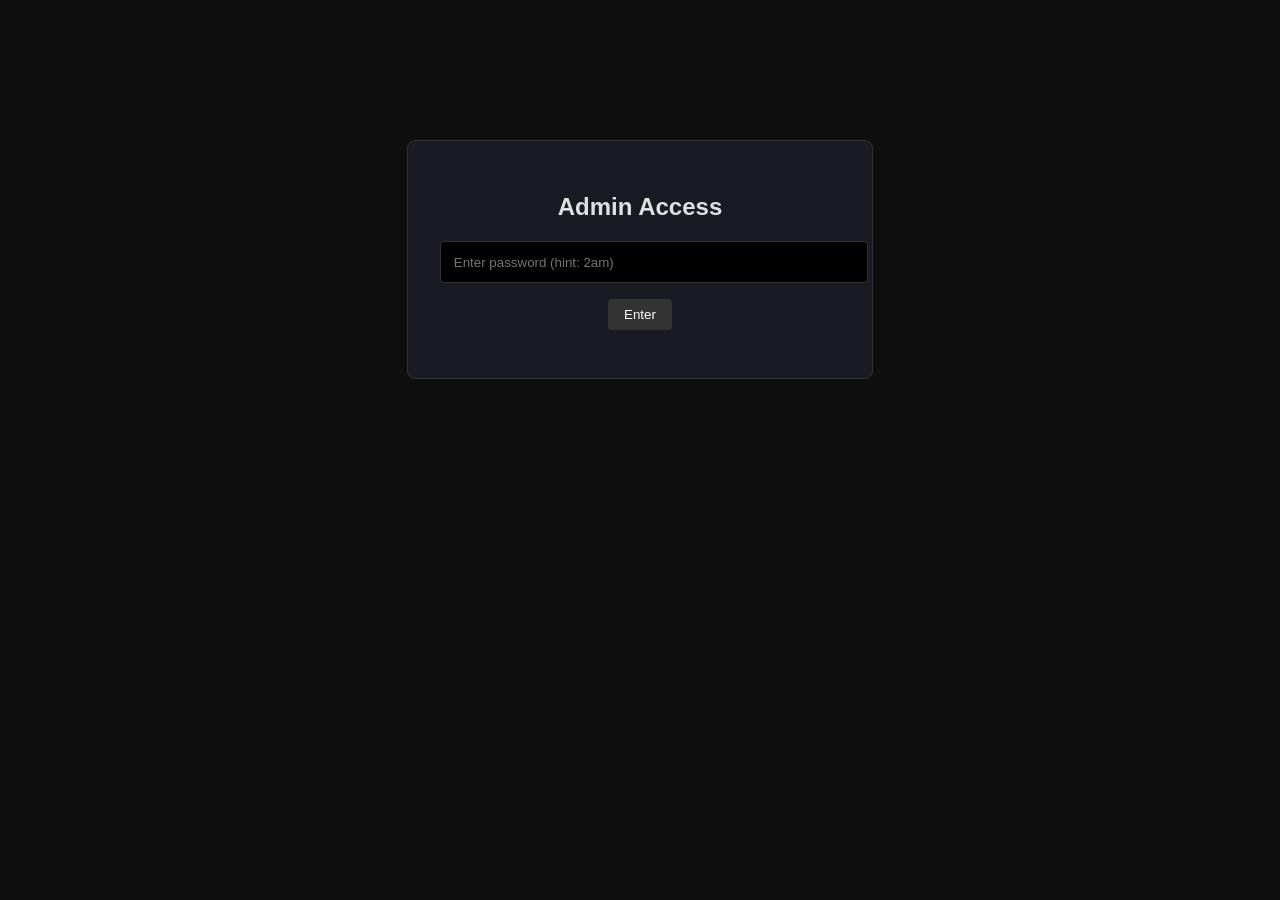
==== admin.html @ 7297f7bf "Initial commit" ====
<!DOCTYPE html>
<html lang="en">
<head>
    <meta charset="UTF-8">
    <meta name="viewport" content="width=device-width, initial-scale=1.0">
    <title>2AM Admin Dashboard</title>
    <style>
        body {
            background-color: #0f0f0f;
            color: #e0e0e0;
            font-family: 'Inter', sans-serif;
            padding: 2rem;
        }
        .container {
            max-width: 1000px;
            margin: 0 auto;
        }
        h1 { margin-bottom: 2rem; border-bottom: 1px solid #333; padding-bottom: 1rem; }
        .login-box {
            background: #1a1a24;
            padding: 2rem;
            border-radius: 8px;
            max-width: 400px;
            margin: 100px auto;
            text-align: center;
            border: 1px solid #333;
        }
        input {
            width: 100%;
            padding: 0.8rem;
            margin-bottom: 1rem;
            background: #000;
            border: 1px solid #333;
            color: white;
            border-radius: 4px;
        }
        button {
            padding: 0.5rem 1rem;
            background: #333;
            color: white;
            border: none;
            border-radius: 4px;
            cursor: pointer;
            transition: background 0.2s;
        }
        button:hover { background: #555; }
        table {
            width: 100%;
            border-collapse: collapse;
            margin-top: 2rem;
        }
        th, td {
            text-align: left;
            padding: 1rem;
            border-bottom: 1px solid #333;
        }
        th { background: #1a1a24; }
        .actions { display: flex; gap: 0.5rem; }
        .hidden { display: none !important; }
        .banned-words { margin-top: 2rem; background: #1a1a24; padding: 1rem; border-radius: 8px; }
        .badge { padding: 0.2rem 0.5rem; border-radius: 4px; font-size: 0.8rem; }
        .badge.pending { background: #b8860b; }
        .badge.approved { background: #006400; }
        .badge.rejected { background: #8b0000; }
        .badge.featured { background: #4b0082; }
    </style>
    </style>
</head>
<body>

    <div id="login-screen" class="login-box">
        <h2>Admin Access</h2>
        <input type="password" id="admin-pass" placeholder="Enter password (hint: 2am)">
        <button onclick="login()">Enter</button>
        <div id="login-error" style="color: red; margin-top: 1rem;"></div>
    </div>

    <div id="dashboard" class="container hidden">
        <h1>Admin Dashboard</h1>
        
        <div style="margin-bottom: 2rem;">
            <button onclick="logout()">Logout</button>
            <a href="index.html" style="color: #a0a0a0; margin-left: 1rem;">Back to site</a>
        </div>

        <div class="banned-words">
            <h3>Banned Keywords</h3>
            <div id="keywords-list" style="margin-bottom: 1rem; display: flex; gap: 0.5rem; flex-wrap: wrap;"></div>
            <input type="text" id="new-keyword" placeholder="Add new banned word" style="width: auto; display: inline-block;">
            <button onclick="addKeyword()">Add</button>
        </div>

        <table>
            <thead>
                <tr>
                    <th>Date</th>
                    <th>Confession</th>
                    <th>Status</th>
                    <th>Actions</th>
                </tr>
            </thead>
            <tbody id="admin-table-body">
            </tbody>
        </table>
    </div>

    <script>
        let confessions = JSON.parse(localStorage.getItem('confessions')) || [];
        let bannedKeywords = JSON.parse(localStorage.getItem('bannedKeywords')) || ['spam', 'abuse', 'hate'];

        window.login = function() {
            const pass = document.getElementById('admin-pass').value;
            if (pass === '2am') {
                document.getElementById('login-screen').classList.add('hidden');
                document.getElementById('dashboard').classList.remove('hidden');
                renderAdmin();
                renderKeywords();
            } else {
                document.getElementById('login-error').textContent = 'Incorrect password';
            }
        };

        window.logout = function() {
            document.getElementById('dashboard').classList.add('hidden');
            document.getElementById('login-screen').classList.remove('hidden');
            document.getElementById('admin-pass').value = '';
        };

        function renderAdmin() {
            const tbody = document.getElementById('admin-table-body');
            tbody.innerHTML = confessions.map(c => `
                <tr>
                    <td style="white-space: nowrap; font-size: 0.8rem;">${new Date(c.timestamp).toLocaleString()}</td>
                    <td style="max-width: 400px; word-wrap: break-word; line-height: 1.4;">${escapeHTML(c.text)}</td>
                    <td>
                        <span class="badge ${c.status}">${c.status}</span>
                        ${c.featured ? '<br><span class="badge featured" style="margin-top:0.3rem;display:inline-block;">featured</span>' : ''}
                    </td>
                    <td class="actions">
                        ${c.status !== 'approved' ? `<button onclick="updateStatus('${c.id}', 'approved')">Approve</button>` : ''}
                        ${c.status !== 'rejected' && c.status === 'approved' ? `<button onclick="updateStatus('${c.id}', 'rejected')" style="background:#500;">Reject</button>` : ''}
                        ${c.status === 'approved' ? `<button onclick="toggleFeature('${c.id}')">${c.featured ? 'Unfeature' : 'Feature'}</button>` : ''}
                        <button onclick="deleteConfession('${c.id}')" style="background:#800;">Delete</button>
                    </td>
                </tr>
            `).join('');
        }

        function renderKeywords() {
            const list = document.getElementById('keywords-list');
            list.innerHTML = bannedKeywords.map(w => `
                <span style="background:#333; padding:0.3rem 0.6rem; border-radius:15px; font-size:0.9rem; display:flex; align-items:center; gap:0.5rem;">
                    ${escapeHTML(w)}
                    <button style="padding:0; background:none; color:#ff6b6b; border:none; cursor:pointer;" onclick="removeKeyword('${w.replace(/'/g, "\\'")}')">&times;</button>
                </span>
            `).join('');
        }

        window.addKeyword = function() {
            const val = document.getElementById('new-keyword').value.trim().toLowerCase();
            if (val && !bannedKeywords.includes(val)) {
                bannedKeywords.push(val);
                saveData();
                renderKeywords();
                document.getElementById('new-keyword').value = '';
            }
        };

        window.removeKeyword = function(word) {
            bannedKeywords = bannedKeywords.filter(w => w !== word);
            saveData();
            renderKeywords();
        };

        window.updateStatus = function(id, status) {
            const c = confessions.find(x => x.id === id);
            if (c) {
                c.status = status;
                if (status !== 'approved') c.featured = false;
                saveData();
                renderAdmin();
            }
        };

        window.toggleFeature = function(id) {
            const c = confessions.find(x => x.id === id);
            if (c) {
                if (!c.featured && c.status !== 'approved') c.status = 'approved';
                if (!c.featured) {
                    confessions.forEach(x => x.featured = false);
                }
                c.featured = !c.featured;
                saveData();
                renderAdmin();
            }
        };

        window.deleteConfession = function(id) {
            if (confirm('Are you sure you want to delete this confession?')) {
                confessions = confessions.filter(x => x.id !== id);
                saveData();
                renderAdmin();
            }
        };

        function escapeHTML(str) {
            return str.replace(/[&<>'"]/g, 
                tag => ({
                    '&': '&amp;',
                    '<': '&lt;',
                    '>': '&gt;',
                    "'": '&#39;',
                    '"': '&quot;'
                }[tag] || tag)
            );
        }

        function saveData() {
            localStorage.setItem('confessions', JSON.stringify(confessions));
            localStorage.setItem('bannedKeywords', JSON.stringify(bannedKeywords));
        }
    </script>
</body>
</html>
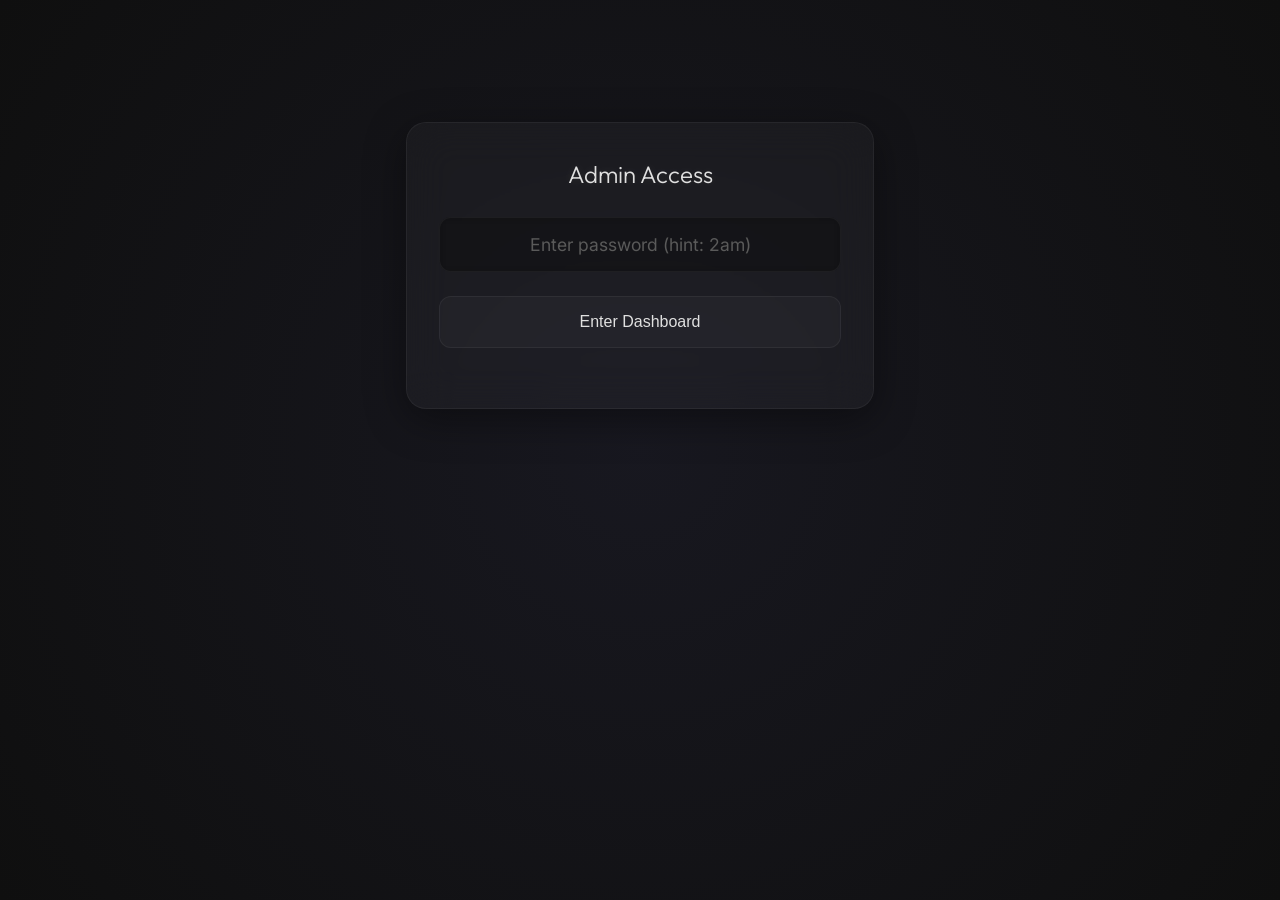
==== commit bb9a3397: "Update admin panel UI, auto-refresh and enter key support" ====
--- a/admin.html
+++ b/admin.html
@@ -4,154 +4,188 @@
     <meta charset="UTF-8">
     <meta name="viewport" content="width=device-width, initial-scale=1.0">
     <title>2AM Admin Dashboard</title>
+    <link rel="stylesheet" href="style.css" />
+    <link href="https://fonts.googleapis.com/css2?family=Inter:wght@300;400;600&family=Outfit:wght@400;700&display=swap" rel="stylesheet" />
     <style>
-        body {
-            background-color: #0f0f0f;
-            color: #e0e0e0;
-            font-family: 'Inter', sans-serif;
-            padding: 2rem;
-        }
-        .container {
-            max-width: 1000px;
-            margin: 0 auto;
-        }
-        h1 { margin-bottom: 2rem; border-bottom: 1px solid #333; padding-bottom: 1rem; }
-        .login-box {
-            background: #1a1a24;
-            padding: 2rem;
-            border-radius: 8px;
-            max-width: 400px;
-            margin: 100px auto;
-            text-align: center;
-            border: 1px solid #333;
-        }
-        input {
-            width: 100%;
-            padding: 0.8rem;
-            margin-bottom: 1rem;
-            background: #000;
-            border: 1px solid #333;
-            color: white;
-            border-radius: 4px;
-        }
-        button {
-            padding: 0.5rem 1rem;
-            background: #333;
-            color: white;
-            border: none;
-            border-radius: 4px;
-            cursor: pointer;
-            transition: background 0.2s;
-        }
-        button:hover { background: #555; }
-        table {
-            width: 100%;
-            border-collapse: collapse;
-            margin-top: 2rem;
-        }
-        th, td {
-            text-align: left;
-            padding: 1rem;
-            border-bottom: 1px solid #333;
-        }
-        th { background: #1a1a24; }
-        .actions { display: flex; gap: 0.5rem; }
-        .hidden { display: none !important; }
-        .banned-words { margin-top: 2rem; background: #1a1a24; padding: 1rem; border-radius: 8px; }
-        .badge { padding: 0.2rem 0.5rem; border-radius: 4px; font-size: 0.8rem; }
-        .badge.pending { background: #b8860b; }
-        .badge.approved { background: #006400; }
-        .badge.rejected { background: #8b0000; }
-        .badge.featured { background: #4b0082; }
-    </style>
+        .badge { padding: 0.2rem 0.5rem; border-radius: 4px; font-size: 0.8rem; font-weight: 600; text-transform: uppercase; }
+        .badge.pending { background: #b8860b; color: #fff; }
+        .badge.approved { background: #006400; color: #fff;}
+        .badge.rejected { background: #8b0000; color: #fff; }
+        .badge.featured { background: #4b0082; color: #fff; }
+        
+        table { width: 100%; border-collapse: collapse; margin-top: 1rem; color: var(--text-primary); }
+        th, td { text-align: left; padding: 1rem; border-bottom: 1px solid var(--glass-border); }
+        th { background: rgba(0,0,0,0.3); font-family: "Outfit", sans-serif; }
+        
+        .actions { display: flex; gap: 0.5rem; flex-wrap: wrap; }
+        .action-btn { 
+            padding: 0.4rem 0.8rem; border-radius: 4px; border: none; cursor: pointer; 
+            font-family: 'Inter', sans-serif; font-size: 0.8rem; font-weight: 600; transition: all 0.2s; 
+        }
+        .action-approve { background: rgba(0, 200, 0, 0.2); color: #8f8; border: 1px solid rgba(0,200,0,0.4); }
+        .action-reject { background: rgba(200, 0, 0, 0.2); color: #f88; border: 1px solid rgba(200,0,0,0.4); }
+        .action-feature { background: rgba(100, 0, 255, 0.2); color: #b8f; border: 1px solid rgba(100,0,255,0.4); }
+        .action-delete { background: rgba(255, 0, 0, 0.4); color: #fff; border: 1px solid rgba(255,0,0,0.6); }
+        
+        .action-btn:hover { filter: brightness(1.5); box-shadow: 0 0 10px rgba(255,255,255,0.2); }
     </style>
 </head>
-<body>
-
-    <div id="login-screen" class="login-box">
-        <h2>Admin Access</h2>
-        <input type="password" id="admin-pass" placeholder="Enter password (hint: 2am)">
-        <button onclick="login()">Enter</button>
-        <div id="login-error" style="color: red; margin-top: 1rem;"></div>
+<body class="theme-late-night">
+
+    <div class="background-animation"></div>
+
+    <div id="login-screen" class="container" style="max-width: 500px; margin-top: 10vh;">
+        <div class="glass-card" style="text-align: center;">
+            <h2 class="step-title">Admin Access</h2>
+            <input type="password" id="admin-pass" class="glass-input" placeholder="Enter password (hint: 2am)" style="width: 100%; margin-bottom: 1.5rem; text-align: center;">
+            <button class="submit-button" onclick="login()" style="margin-top: 0;">Enter Dashboard</button>
+            <div id="login-error" class="error-text"></div>
+        </div>
     </div>
 
-    <div id="dashboard" class="container hidden">
-        <h1>Admin Dashboard</h1>
-        
-        <div style="margin-bottom: 2rem;">
-            <button onclick="logout()">Logout</button>
-            <a href="index.html" style="color: #a0a0a0; margin-left: 1rem;">Back to site</a>
-        </div>
-
-        <div class="banned-words">
-            <h3>Banned Keywords</h3>
-            <div id="keywords-list" style="margin-bottom: 1rem; display: flex; gap: 0.5rem; flex-wrap: wrap;"></div>
-            <input type="text" id="new-keyword" placeholder="Add new banned word" style="width: auto; display: inline-block;">
-            <button onclick="addKeyword()">Add</button>
-        </div>
-
-        <table>
-            <thead>
-                <tr>
-                    <th>Date</th>
-                    <th>Confession</th>
-                    <th>Status</th>
-                    <th>Actions</th>
-                </tr>
-            </thead>
-            <tbody id="admin-table-body">
-            </tbody>
-        </table>
+    <div id="dashboard" class="container hidden" style="max-width: 1000px;">
+        <div class="glass-card" style="margin-bottom: 2rem; display: flex; justify-content: space-between; align-items: center; padding: 1.5rem 2rem;">
+            <h1 class="hero-title" style="margin-bottom: 0; font-size: 2.5rem; background: linear-gradient(180deg, #ffffff 0%, var(--theme-color) 150%); -webkit-background-clip: text; -webkit-text-fill-color: transparent;">Dashboard</h1>
+            <div style="display: flex; align-items: center; gap: 1.5rem;">
+                <a href="index.html" class="share-btn" style="text-decoration: none;">Back to site</a>
+                <button class="action-btn action-reject" onclick="logout()">Logout</button>
+            </div>
+        </div>
+
+        <div class="glass-card" style="margin-bottom: 2rem;">
+            <h3 class="step-title" style="text-align: left; font-size: 1.2rem; margin-bottom: 1rem;">Banned Keywords</h3>
+            <div id="keywords-list" style="margin-bottom: 1.5rem; display: flex; gap: 0.5rem; flex-wrap: wrap;"></div>
+            <div style="display: flex; gap: 1rem;">
+                <input type="text" id="new-keyword" class="glass-input" placeholder="Add new banned word" style="padding: 0.6rem 1rem;">
+                <button class="action-btn action-approve" onclick="addKeyword()" style="padding: 0 1.5rem;">Add</button>
+            </div>
+        </div>
+
+        <div class="glass-card" style="padding: 1.5rem 2rem;">
+            <h3 class="step-title" style="text-align: left; font-size: 1.2rem; margin-bottom: 1rem;">Confessions</h3>
+            <div style="overflow-x: auto;">
+                <table>
+                    <thead>
+                        <tr>
+                            <th>Date</th>
+                            <th>Confession</th>
+                            <th>Status</th>
+                            <th>Actions</th>
+                        </tr>
+                    </thead>
+                    <tbody id="admin-table-body">
+                    </tbody>
+                </table>
+            </div>
+        </div>
     </div>
 
     <script>
         let confessions = JSON.parse(localStorage.getItem('confessions')) || [];
         let bannedKeywords = JSON.parse(localStorage.getItem('bannedKeywords')) || ['spam', 'abuse', 'hate'];
+        let refreshInterval;
+
+        const passInput = document.getElementById('admin-pass');
+        passInput.addEventListener('keydown', function(e) {
+            if (e.key === 'Enter') {
+                login();
+            }
+        });
 
         window.login = function() {
-            const pass = document.getElementById('admin-pass').value;
+            const pass = passInput.value;
             if (pass === '2am') {
                 document.getElementById('login-screen').classList.add('hidden');
                 document.getElementById('dashboard').classList.remove('hidden');
-                renderAdmin();
-                renderKeywords();
+                initDashboard();
             } else {
                 document.getElementById('login-error').textContent = 'Incorrect password';
+                setTimeout(() => document.getElementById('login-error').textContent = '', 3000);
             }
         };
 
         window.logout = function() {
             document.getElementById('dashboard').classList.add('hidden');
             document.getElementById('login-screen').classList.remove('hidden');
-            document.getElementById('admin-pass').value = '';
-        };
+            passInput.value = '';
+            
+            clearInterval(refreshInterval);
+            window.removeEventListener('storage', syncData);
+        };
+        
+        function initDashboard() {
+            loadData();
+            renderAdmin();
+            renderKeywords();
+            
+            // Auto Update Support
+            window.addEventListener('storage', syncData);
+            
+            // Refresh "time ago" every minute
+            refreshInterval = setInterval(renderAdmin, 60000);
+        }
+        
+        function syncData(e) {
+            if (e.key === 'confessions' || e.key === 'bannedKeywords') {
+                loadData();
+                renderAdmin();
+                renderKeywords();
+            }
+        }
+        
+        function loadData() {
+            confessions = JSON.parse(localStorage.getItem('confessions')) || [];
+            bannedKeywords = JSON.parse(localStorage.getItem('bannedKeywords')) || ['spam', 'abuse', 'hate'];
+        }
 
         function renderAdmin() {
             const tbody = document.getElementById('admin-table-body');
-            tbody.innerHTML = confessions.map(c => `
+            if (confessions.length === 0) {
+                tbody.innerHTML = '<tr><td colspan="4" style="text-align: center; color: var(--text-secondary); padding: 2rem;">No confessions yet.</td></tr>';
+                return;
+            }
+            
+            tbody.innerHTML = confessions.map(c => {
+                const safeTimestamp = c.timestamp || new Date().toISOString();
+                const d = new Date(safeTimestamp);
+                const safeStatus = c.status || 'approved';
+                const safeText = c.text || '';
+                const timeAgoStr = Number.isNaN(d.getTime()) ? 'unknown' : (Math.floor((new Date() - d)/1000) < 60 ? 'now' : timeAgo(safeTimestamp));
+                const dateStr = Number.isNaN(d.getTime()) ? 'unknown' : d.toLocaleString();
+
+                return `
                 <tr>
-                    <td style="white-space: nowrap; font-size: 0.8rem;">${new Date(c.timestamp).toLocaleString()}</td>
-                    <td style="max-width: 400px; word-wrap: break-word; line-height: 1.4;">${escapeHTML(c.text)}</td>
+                    <td style="white-space: nowrap; font-size: 0.8rem; color: var(--text-secondary);">
+                        <div title="${dateStr}">${timeAgoStr}</div>
+                    </td>
+                    <td style="max-width: 400px; word-wrap: break-word; line-height: 1.4;">${escapeHTML(safeText)}</td>
                     <td>
-                        <span class="badge ${c.status}">${c.status}</span>
-                        ${c.featured ? '<br><span class="badge featured" style="margin-top:0.3rem;display:inline-block;">featured</span>' : ''}
+                        <div style="display: flex; flex-direction: column; gap: 0.3rem; align-items: flex-start;">
+                            <span class="badge ${safeStatus}">${safeStatus}</span>
+                            ${c.featured ? '<span class="badge featured">featured</span>' : ''}
+                        </div>
                     </td>
                     <td class="actions">
-                        ${c.status !== 'approved' ? `<button onclick="updateStatus('${c.id}', 'approved')">Approve</button>` : ''}
-                        ${c.status !== 'rejected' && c.status === 'approved' ? `<button onclick="updateStatus('${c.id}', 'rejected')" style="background:#500;">Reject</button>` : ''}
-                        ${c.status === 'approved' ? `<button onclick="toggleFeature('${c.id}')">${c.featured ? 'Unfeature' : 'Feature'}</button>` : ''}
-                        <button onclick="deleteConfession('${c.id}')" style="background:#800;">Delete</button>
+                        ${safeStatus !== 'approved' ? `<button class="action-btn action-approve" onclick="updateStatus('${c.id}', 'approved')">Approve</button>` : ''}
+                        ${safeStatus !== 'rejected' && safeStatus === 'approved' ? `<button class="action-btn action-reject" onclick="updateStatus('${c.id}', 'rejected')">Reject</button>` : ''}
+                        ${safeStatus === 'approved' ? `<button class="action-btn action-feature" onclick="toggleFeature('${c.id}')">${c.featured ? 'Unfeature' : 'Feature'}</button>` : ''}
+                        <button class="action-btn action-delete" onclick="deleteConfession('${c.id}')">Delete</button>
                     </td>
                 </tr>
-            `).join('');
+            `}).join('');
         }
 
         function renderKeywords() {
             const list = document.getElementById('keywords-list');
+            if (bannedKeywords.length === 0) {
+                list.innerHTML = '<span style="color: var(--text-secondary); font-size: 0.9rem;">No banned keywords.</span>';
+                return;
+            }
+            
             list.innerHTML = bannedKeywords.map(w => `
-                <span style="background:#333; padding:0.3rem 0.6rem; border-radius:15px; font-size:0.9rem; display:flex; align-items:center; gap:0.5rem;">
+                <span style="background:rgba(255,255,255,0.05); border: 1px solid var(--glass-border); padding:0.4rem 0.8rem; border-radius:15px; font-size:0.9rem; display:flex; align-items:center; gap:0.5rem; color: var(--text-primary);">
                     ${escapeHTML(w)}
-                    <button style="padding:0; background:none; color:#ff6b6b; border:none; cursor:pointer;" onclick="removeKeyword('${w.replace(/'/g, "\\'")}')">&times;</button>
+                    <button style="padding:0; background:none; color:#ff6b6b; border:none; cursor:pointer; font-size: 1.2rem; line-height: 1;" onclick="removeKeyword('${w.replace(/'/g, "\\'")}')">&times;</button>
                 </span>
             `).join('');
         }
@@ -165,6 +199,13 @@
                 document.getElementById('new-keyword').value = '';
             }
         };
+        
+        const keywordInput = document.getElementById('new-keyword');
+        keywordInput.addEventListener('keydown', function(e) {
+            if (e.key === 'Enter') {
+                addKeyword();
+            }
+        });
 
         window.removeKeyword = function(word) {
             bannedKeywords = bannedKeywords.filter(w => w !== word);
@@ -218,7 +259,24 @@
         function saveData() {
             localStorage.setItem('confessions', JSON.stringify(confessions));
             localStorage.setItem('bannedKeywords', JSON.stringify(bannedKeywords));
+            window.dispatchEvent(new StorageEvent('storage', {
+              key: 'confessions'
+            }));
+        }
+        
+        function timeAgo(dateString) {
+            const date = new Date(dateString);
+            const now = new Date();
+            const seconds = Math.floor((now - date) / 1000);
+
+            if (seconds < 60) return `${seconds} seconds ago`;
+            const minutes = Math.floor(seconds / 60);
+            if (minutes < 60) return `${minutes} minutes ago`;
+            const hours = Math.floor(minutes / 60);
+            if (hours < 24) return `${hours} hours ago`;
+            const days = Math.floor(hours / 24);
+            return `${days} days ago`;
         }
     </script>
 </body>
-</html>
+</html>
--- a/style.css
+++ b/style.css
@@ -0,0 +1,314 @@
+:root {
+  --bg-color: #0f0f0f;
+  --text-primary: #e0e0e0;
+  --text-secondary: #a0a0a0;
+  --glass-bg: rgba(255, 255, 255, 0.03);
+  --glass-border: rgba(255, 255, 255, 0.05);
+  --neon-glow: rgba(255, 255, 255, 0.1);
+  --neon-glow-strong: rgba(255, 255, 255, 0.25);
+  --accent: #5a5a5a;
+  --theme-color: #ffffff;
+  --bg-gradient-center: #1a1a24;
+}
+
+body.theme-late-night {
+  --neon-glow: rgba(255, 255, 255, 0.1);
+  --neon-glow-strong: rgba(255, 255, 255, 0.25);
+  --theme-color: #ffffff;
+  --bg-gradient-center: #1a1a24;
+}
+body.theme-crush {
+  --neon-glow: rgba(255, 105, 180, 0.15);
+  --neon-glow-strong: rgba(255, 105, 180, 0.4);
+  --theme-color: #ff69b4;
+  --bg-gradient-center: #2a1a20;
+}
+body.theme-funny {
+  --neon-glow: rgba(255, 204, 0, 0.15);
+  --neon-glow-strong: rgba(255, 204, 0, 0.4);
+  --theme-color: #ffcc00;
+  --bg-gradient-center: #2a281a;
+}
+body.theme-regret {
+  --neon-glow: rgba(100, 149, 237, 0.15);
+  --neon-glow-strong: rgba(100, 149, 237, 0.4);
+  --theme-color: #6495ed;
+  --bg-gradient-center: #1a1e2a;
+}
+body.theme-spicy {
+  --neon-glow: rgba(255, 69, 0, 0.15);
+  --neon-glow-strong: rgba(255, 69, 0, 0.4);
+  --theme-color: #ff4500;
+  --bg-gradient-center: #2a1a1a;
+}
+body.theme-vent {
+  --neon-glow: rgba(169, 169, 169, 0.15);
+  --neon-glow-strong: rgba(169, 169, 169, 0.4);
+  --theme-color: #a9a9a9;
+  --bg-gradient-center: #202020;
+}
+
+* { margin: 0; padding: 0; box-sizing: border-box; }
+
+body {
+  background-color: var(--bg-color);
+  color: var(--text-primary);
+  font-family: "Inter", sans-serif;
+  overflow-x: hidden;
+  line-height: 1.6;
+  scroll-behavior: smooth;
+  transition: all 0.8s ease;
+  -webkit-user-select: none;
+  user-select: none;
+  -webkit-tap-highlight-color: transparent;
+}
+
+textarea, input {
+  -webkit-user-select: auto;
+  user-select: auto;
+}
+
+.background-animation {
+  position: fixed;
+  top: 0;
+  left: 0;
+  width: 100vw;
+  height: 100vh;
+  background: radial-gradient(circle at 50% 50%, var(--bg-gradient-center) 0%, #0f0f0f 100%);
+  z-index: -1;
+  opacity: 0.8;
+  transition: background 1s ease;
+}
+
+.container { max-width: 800px; margin: 0 auto; padding: 2rem 1rem; }
+
+.hero {
+  height: 60vh; display: flex; flex-direction: column;
+  align-items: center; justify-content: center; text-align: center;
+  padding: 0 1rem; animation: fadeIn 2s ease-in-out;
+}
+.hero-title {
+  font-family: "Outfit", sans-serif; font-size: clamp(2.5rem, 5vw, 4.5rem);
+  font-weight: 700; margin-bottom: 1rem; letter-spacing: -1px;
+  background: linear-gradient(180deg, #ffffff 0%, var(--theme-color) 150%);
+  -webkit-background-clip: text; -webkit-text-fill-color: transparent;
+  background-clip: text;
+  transition: background 0.8s ease;
+}
+.hero-subtitle { font-size: 1.1rem; color: var(--text-secondary); margin-bottom: 2.5rem; }
+
+.cta-button {
+  background: transparent; color: var(--text-primary);
+  border: 1px solid var(--glass-border); padding: 0.8rem 2rem;
+  font-size: 1rem; border-radius: 30px; cursor: pointer;
+  transition: all 0.3s ease; backdrop-filter: blur(10px);
+  font-family: "Inter", sans-serif;
+}
+.cta-button:hover {
+  background: var(--glass-bg); box-shadow: 0 0 20px var(--neon-glow-strong);
+  border-color: rgba(255, 255, 255, 0.2);
+}
+
+.glass-card {
+  background: var(--glass-bg); border: 1px solid var(--glass-border);
+  border-radius: 20px; padding: 2rem;
+  backdrop-filter: blur(20px); -webkit-backdrop-filter: blur(20px);
+  box-shadow: 0 10px 40px rgba(0, 0, 0, 0.4);
+  transition: transform 0.4s cubic-bezier(0.175, 0.885, 0.32, 1.275), box-shadow 0.4s ease, border-color 0.4s ease;
+}
+
+.submission-card { margin-bottom: 3rem; }
+
+.submission-card.typing {
+  box-shadow: 0 0 35px var(--neon-glow-strong);
+  border-color: var(--theme-color);
+  transform: scale(1.02);
+}
+
+.step-container { width: 100%; transition: all 0.4s ease; }
+.step-title {
+  font-family: "Outfit", sans-serif; font-weight: 300; font-size: 1.5rem;
+  margin-bottom: 1.5rem; text-align: center; color: var(--text-primary);
+  text-shadow: 0 0 10px var(--neon-glow);
+}
+
+.user-details-group {
+  display: flex; gap: 1rem; margin-bottom: 1rem; width: 100%;
+}
+
+.glass-input {
+  flex: 1; padding: 1rem 1.2rem; background: rgba(0,0,0,0.4);
+  border: 1px solid var(--glass-border); border-radius: 12px;
+  color: var(--text-primary); font-family: "Inter", sans-serif; font-size: 1.1rem;
+  outline: none; transition: all 0.3s ease; backdrop-filter: blur(5px);
+}
+.glass-input:focus {
+  border-color: var(--theme-color);
+  box-shadow: 0 0 15px var(--neon-glow);
+  background: rgba(0,0,0,0.6);
+}
+.glass-input::placeholder { color: #5a5a5a; }
+
+#user-age { max-width: 120px; text-align: center; }
+
+#confession-text {
+  width: 100%; height: 160px; background: transparent; border: none;
+  color: var(--text-primary); font-family: "Inter", sans-serif; font-size: 1.1rem;
+  resize: none; outline: none;
+  caret-color: var(--theme-color);
+}
+#confession-text::placeholder { color: #4a4a4a; transition: color 0.3s ease; }
+#confession-text:focus::placeholder { color: #6a6a6a; }
+
+body.theme-late-night #confession-text { cursor: url('data:image/svg+xml;utf8,<svg xmlns="http://www.w3.org/2000/svg" width="24" height="24" style="font-size:20px"><text y="20">🌙</text></svg>'), auto; }
+body.theme-crush #confession-text { cursor: url('data:image/svg+xml;utf8,<svg xmlns="http://www.w3.org/2000/svg" width="24" height="24" style="font-size:20px"><text y="20">💖</text></svg>'), auto; }
+body.theme-funny #confession-text { cursor: url('data:image/svg+xml;utf8,<svg xmlns="http://www.w3.org/2000/svg" width="24" height="24" style="font-size:20px"><text y="20">😂</text></svg>'), auto; }
+body.theme-regret #confession-text { cursor: url('data:image/svg+xml;utf8,<svg xmlns="http://www.w3.org/2000/svg" width="24" height="24" style="font-size:20px"><text y="20">😢</text></svg>'), auto; }
+body.theme-spicy #confession-text { cursor: url('data:image/svg+xml;utf8,<svg xmlns="http://www.w3.org/2000/svg" width="24" height="24" style="font-size:20px"><text y="20">🔥</text></svg>'), auto; }
+body.theme-vent #confession-text { cursor: url('data:image/svg+xml;utf8,<svg xmlns="http://www.w3.org/2000/svg" width="24" height="24" style="font-size:20px"><text y="20">🌧</text></svg>'), auto; }
+
+.form-footer {
+  display: flex; justify-content: space-between; align-items: center;
+  margin-top: 1rem; padding-top: 1rem; border-top: 1px solid var(--glass-border);
+}
+.char-counter { font-size: 0.9rem; color: var(--text-secondary); }
+
+.mood-select {
+  background: rgba(0, 0, 0, 0.3); color: var(--text-primary);
+  border: 1px solid var(--glass-border); padding: 0.6rem 1.2rem;
+  border-radius: 20px; outline: none; font-family: "Inter", sans-serif;
+  cursor: pointer; transition: all 0.3s ease;
+  backdrop-filter: blur(10px);
+}
+.mood-select:hover, .mood-select:focus {
+  border-color: var(--theme-color);
+  box-shadow: 0 0 15px var(--neon-glow);
+}
+
+.submit-button {
+  width: 100%; margin-top: 1.5rem; background: var(--glass-bg);
+  color: var(--text-primary); border: 1px solid var(--glass-border);
+  padding: 1rem; border-radius: 12px; cursor: pointer;
+  transition: all 0.3s ease; font-size: 1rem;
+}
+.submit-button:hover {
+  box-shadow: 0 0 25px var(--neon-glow-strong);
+  border-color: var(--theme-color);
+  background: rgba(255,255,255,0.05);
+}
+
+.error-text { color: #ff6b6b; font-size: 0.9rem; margin-top: 0.5rem; text-align: center; min-height: 1.2rem; }
+
+.typewriter-text {
+  font-family: "Outfit", sans-serif; text-align: center; font-size: 1.2rem;
+  color: var(--theme-color); min-height: 150px;
+  display: flex; align-items: center; justify-content: center;
+  text-shadow: 0 0 10px var(--neon-glow-strong);
+}
+
+.feed-container { display: flex; flex-direction: column; gap: 1.5rem; }
+
+.confession-card {
+  opacity: 0; transform: translateY(20px); animation: fadeUp 0.6s ease forwards;
+}
+.confession-card:hover {
+  transform: translateY(-5px);
+  box-shadow: 0 15px 40px rgba(0, 0, 0, 0.6), 0 0 20px var(--neon-glow);
+}
+
+.card-header { display: flex; justify-content: space-between; align-items: center; margin-bottom: 1rem; }
+.mood-icon { font-size: 1.4rem; filter: drop-shadow(0 0 5px var(--neon-glow-strong)); }
+.timestamp { font-size: 0.8rem; color: var(--text-secondary); }
+
+.confession-content { font-size: 1.1rem; line-height: 1.6; margin-bottom: 1.5rem; word-break: break-word; }
+
+.card-footer {
+  display: flex; justify-content: space-between; align-items: center;
+  border-top: 1px solid var(--glass-border); padding-top: 0.8rem;
+}
+
+.reactions { display: flex; gap: 1rem; }
+.reaction-btn {
+  background: none; border: none; color: var(--text-secondary);
+  cursor: pointer; font-size: 1rem; transition: transform 0.2s ease, filter 0.2s ease;
+  display: flex; align-items: center; gap: 0.3rem;
+}
+.reaction-btn:hover { transform: scale(1.2); filter: brightness(1.5) drop-shadow(0 0 5px rgba(255,255,255,0.5)); }
+
+.share-btn { background: none; border: none; color: var(--text-secondary); cursor: pointer; transition: color 0.2s ease; }
+.share-btn:hover { color: var(--text-primary); }
+
+.featured-label {
+  text-align: center; font-family: "Outfit", sans-serif; color: var(--theme-color);
+  letter-spacing: 3px; text-transform: uppercase; font-size: 0.85rem;
+  margin-bottom: 1rem; font-weight: 700; text-shadow: 0 0 10px var(--neon-glow-strong);
+  animation: pulseLabel 2s infinite;
+}
+
+@keyframes pulseLabel {
+  0% { opacity: 0.8; }
+  50% { opacity: 1; text-shadow: 0 0 20px var(--neon-glow-strong); }
+  100% { opacity: 0.8; }
+}
+
+.confession-card.featured {
+  box-shadow: 0 0 35px var(--neon-glow-strong);
+  border-color: var(--theme-color);
+  padding: 3rem 2.5rem; margin-bottom: 2rem;
+  background: linear-gradient(135deg, rgba(255,255,255,0.05) 0%, rgba(255,255,255,0.01) 100%);
+}
+.confession-card.featured .confession-content { font-size: 1.4rem; font-family: "Outfit", sans-serif; font-weight: 300; }
+
+.floating-btn {
+  position: fixed; bottom: 2.5rem; right: 2.5rem; width: 56px; height: 56px;
+  border-radius: 50%; background: rgba(0,0,0,0.6); border: 1px solid var(--glass-border);
+  color: white; font-size: 1.5rem; cursor: pointer; backdrop-filter: blur(15px);
+  box-shadow: 0 8px 20px rgba(0, 0, 0, 0.4); transition: transform 0.4s cubic-bezier(0.175, 0.885, 0.32, 1.275), box-shadow 0.4s ease;
+  display: flex; align-items: center; justify-content: center; z-index: 100;
+}
+.floating-btn:hover { transform: translateY(-8px) rotate(15deg) scale(1.1); box-shadow: 0 12px 30px var(--neon-glow-strong); border-color: var(--theme-color); }
+
+.hidden { display: none !important; }
+
+/* Dynamic Mood Ripple */
+.mood-ripple {
+  position: fixed; top: 0; left: 0; width: 100vw; height: 100vh;
+  pointer-events: none; z-index: 1000;
+  animation: rippleEffect 1s cubic-bezier(0.1, 0.8, 0.3, 1) forwards;
+  opacity: 0; mix-blend-mode: screen;
+}
+
+@keyframes rippleEffect {
+  0% { transform: scale(0.5); opacity: 0; }
+  50% { opacity: 1; }
+  100% { transform: scale(2); opacity: 0; }
+}
+
+@keyframes fadeOutDown {
+  0% { opacity: 1; transform: translateY(0); }
+  100% { opacity: 0; transform: translateY(20px); }
+}
+.fade-out { animation: fadeOutDown 0.4s ease forwards; }
+
+.fade-in-up { animation: fadeUp 0.6s cubic-bezier(0.175, 0.885, 0.32, 1.275) forwards; }
+
+/* Mail Alert Toast */
+.mail-alert {
+  position: fixed; top: 30px; left: 50%; transform: translate(-50%, -20px);
+  background: var(--glass-bg); border: 1px solid var(--theme-color);
+  padding: 1rem 2rem; border-radius: 30px; color: var(--text-primary);
+  font-family: 'Inter', sans-serif; font-weight: 600;
+  box-shadow: 0 10px 30px rgba(0,0,0,0.5), 0 0 20px var(--neon-glow-strong);
+  backdrop-filter: blur(15px); z-index: 2000;
+  opacity: 0; transition: all 0.5s cubic-bezier(0.68, -0.55, 0.265, 1.55);
+}
+
+@keyframes fadeIn { from { opacity: 0; } to { opacity: 1; } }
+@keyframes fadeUp { from { opacity: 0; transform: translateY(30px) scale(0.98); } to { opacity: 1; transform: translateY(0) scale(1); } }
+
+@media (max-width: 600px) {
+  .container { padding: 1rem; } .hero { height: 50vh; }
+  .glass-card { padding: 1.5rem; }
+  .floating-btn { bottom: 1.5rem; right: 1.5rem; width: 48px; height: 48px; font-size: 1.2rem; }
+  .confession-card.featured { padding: 2rem 1.5rem; }
+}
